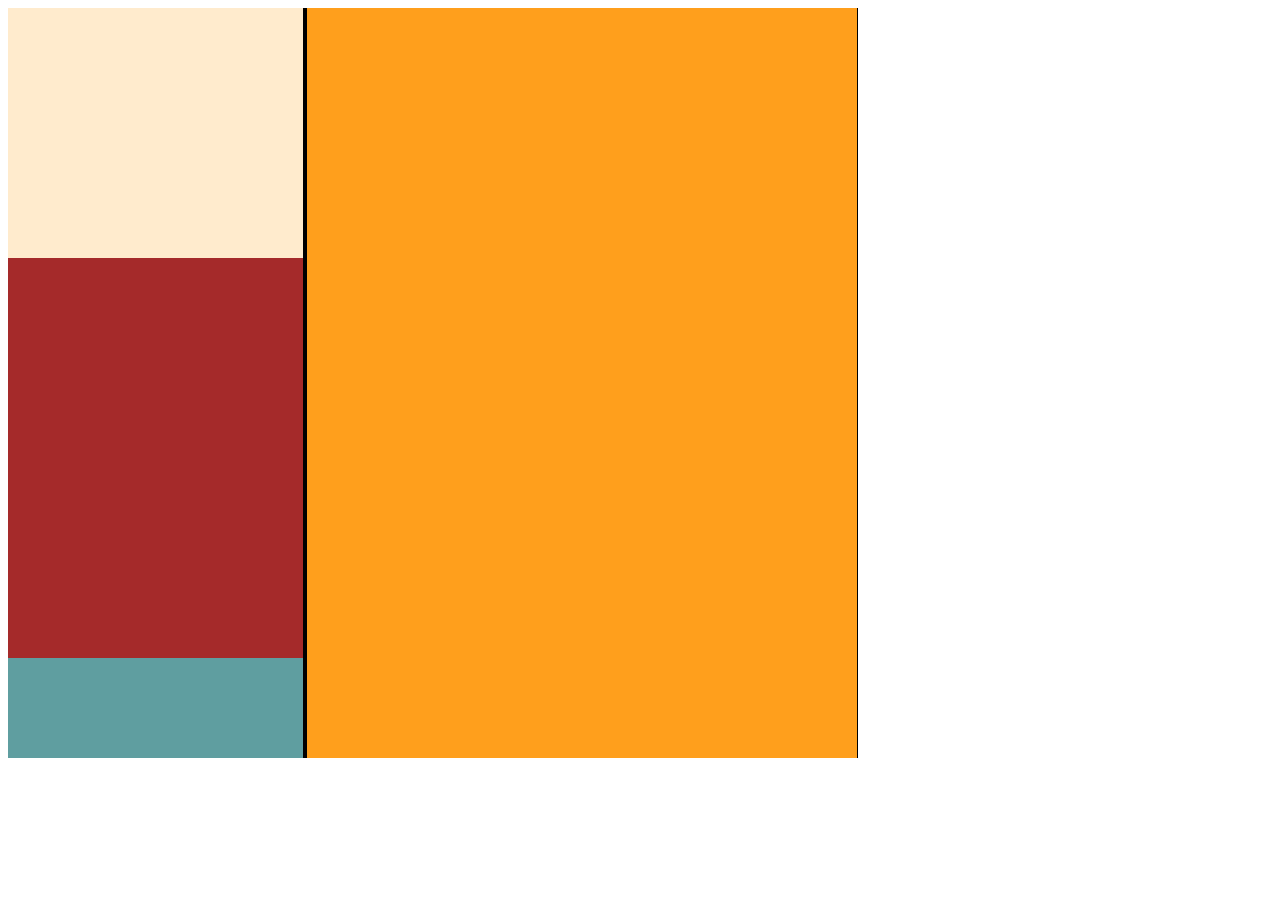
==== index.html @ 77fae5c0 "agregando las primeras cajas" ====
<!DOCTYPE html>
<html lang="es">
<head>
    <meta charset="UTF-8">
    <meta http-equiv="X-UA-Compatible" content="IE=edge">
    <meta name="viewport" content="width=device-width, initial-scale=1.0">
    <title>Document</title>
    <link rel="stylesheet" href="./css/index.css">
</head>
<body>
    <div id="contenedor">
        <div id="menu">
            <div id="perfil"></div>
            <div id="opciones"></div>
            <div id="configuracion"></div>
        </div>
        <div id="contenido"></div>
    </div>
</body>
</html>
---- css/index.css ----
#contenedor{
    /* background-color: #F5FF90; */
    background-color: black;
    height: 750px;
    width: 850px;
}

#menu{
    background-color: #D6FFB7;
    height: 750px;
    width: 295px;
    display: inline-block;
}

#contenido{
    background-color: #FF9F1C;
    height: 750px;
    width: 550px;
    display: inline-block;
}

#perfil{
    background-color: blanchedalmond;
    width: 295px;
    height: 250px;
}

#opciones{
    background-color: brown;
    width: 295px;
    height: 400px;
}

#configuracion{
    background-color:cadetblue;
    width: 295px;
    height: 100px;
}
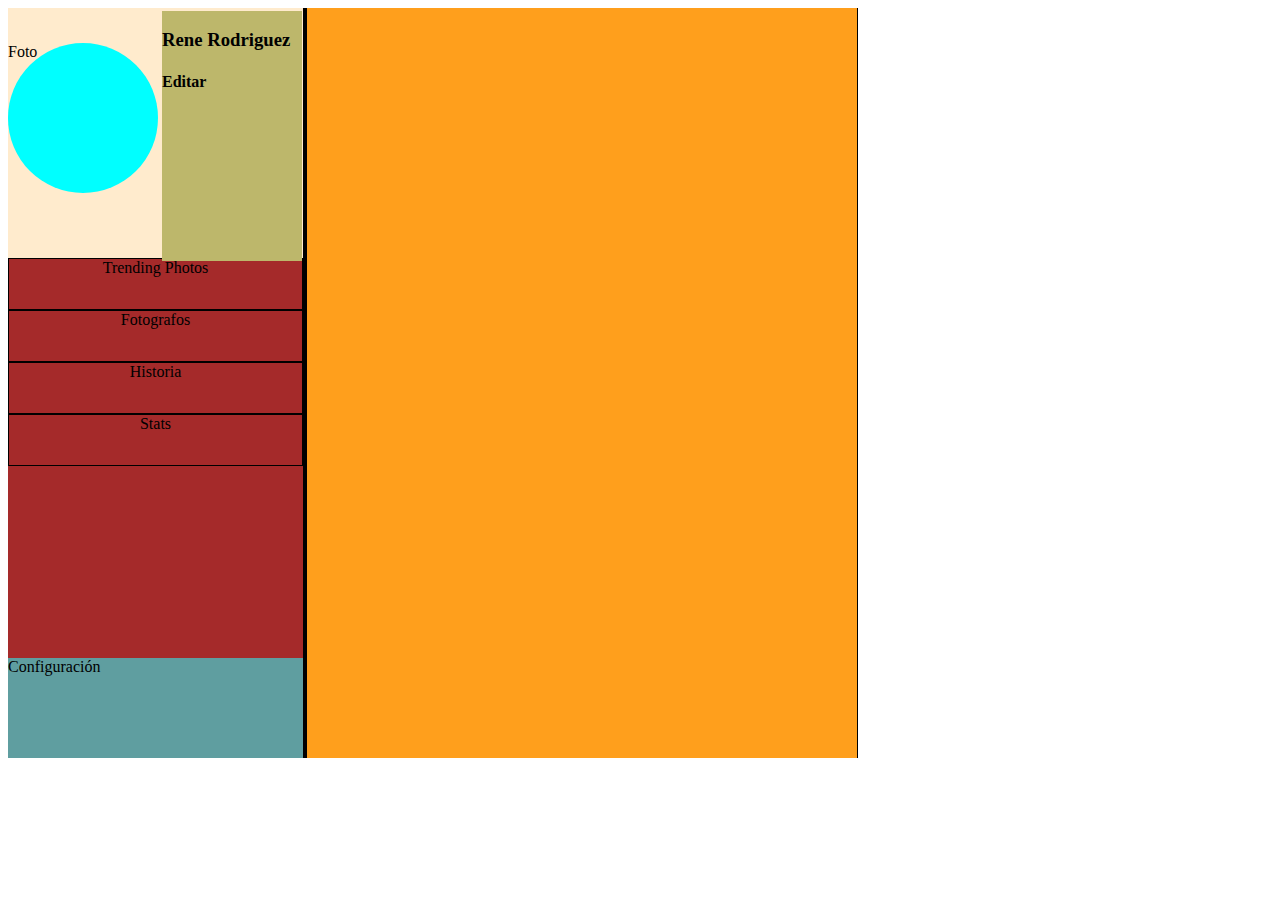
==== commit 409cf47a: "agregando la división del menu" ====
--- a/index.html
+++ b/index.html
@@ -10,11 +10,22 @@
 <body>
     <div id="contenedor">
         <div id="menu">
-            <div id="perfil"></div>
-            <div id="opciones"></div>
-            <div id="configuracion"></div>
+            <div id="perfil">
+                <div id="foto">Foto</div>
+                <div id="datos-usuario">
+                    <h3>Rene Rodriguez</h3>
+                    <h4>Editar</h4>
+                </div>
+            </div>
+            <div id="opciones">
+                <div class="opcion">Trending Photos</div>
+                <div class="opcion">Fotografos</div>
+                <div class="opcion">Historia</div>
+                <div class="opcion">Stats</div>
+            </div>
+            <div id="configuracion">Configuración</div>
         </div>
         <div id="contenido"></div>
     </div>
 </body>
-</html>+</html>
--- a/css/index.css
+++ b/css/index.css
@@ -10,6 +10,8 @@
     height: 750px;
     width: 295px;
     display: inline-block;
+    vertical-align: top;
+    
 }
 
 #contenido{
@@ -17,6 +19,7 @@
     height: 750px;
     width: 550px;
     display: inline-block;
+    vertical-align: top;
 }
 
 #perfil{
@@ -36,3 +39,30 @@
     width: 295px;
     height: 100px;
 }
+
+#foto{
+    background-color: aqua;
+    width: 150px;
+    height: 150px;
+    display: inline-block;
+    vertical-align: middle;
+    border-radius: 50%;
+    position: relative;
+    top: 35px;
+    /* right: 15px;
+    left: 15px;
+    bottom: 0px; */
+}
+
+#datos-usuario{
+    background-color:darkkhaki;
+    width: 140px;
+    height: 250px;
+    display: inline-block;
+}
+
+.opcion{
+    height: 50px;
+    text-align: center;
+    border: 1px solid black;
+}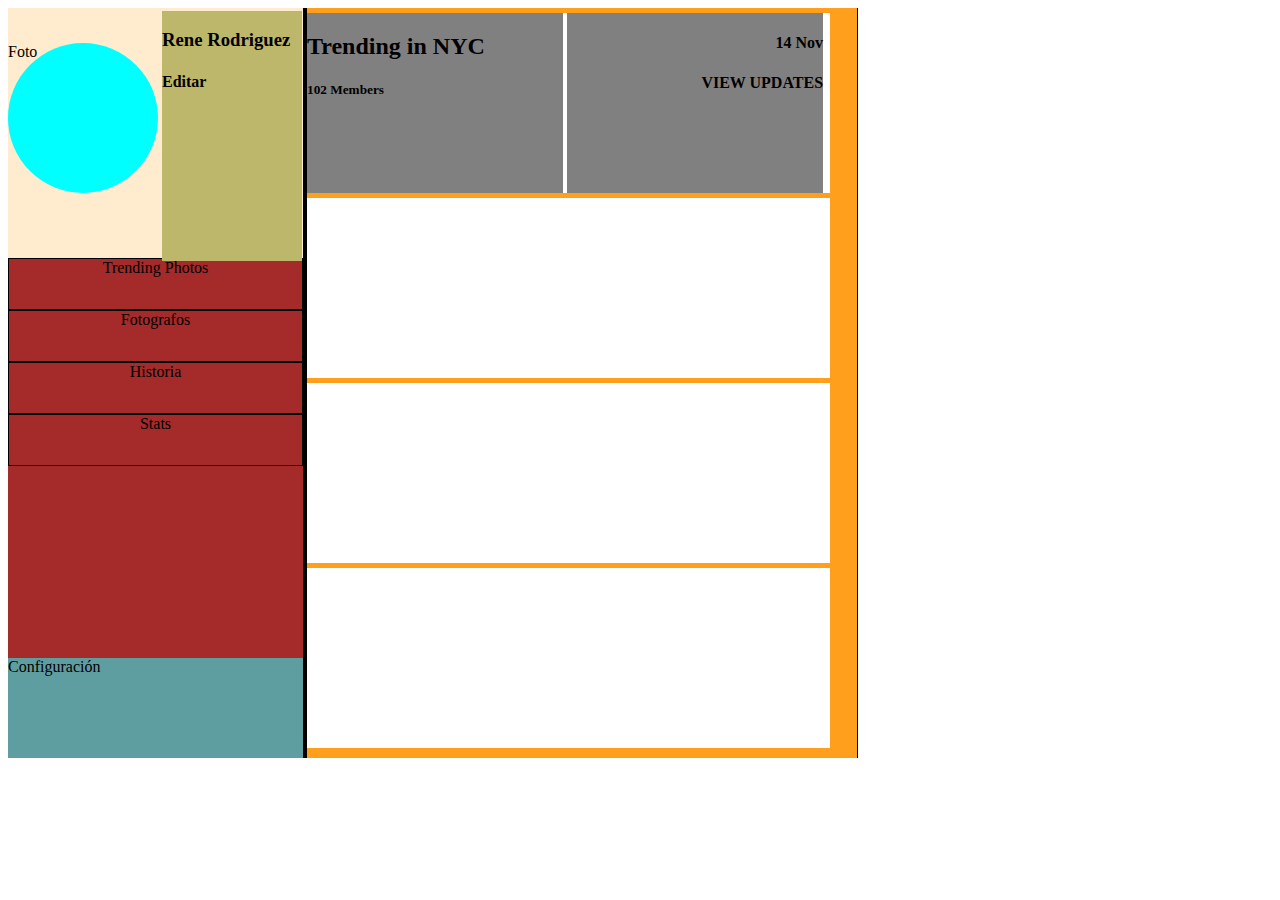
==== commit 2a2e551f: "agregando cambios en el contenido" ====
--- a/index.html
+++ b/index.html
@@ -25,7 +25,21 @@
             </div>
             <div id="configuracion">Configuración</div>
         </div>
-        <div id="contenido"></div>
+        <div id="contenido">
+            <div class="filas">
+                <div class="separadores">
+                    <h2>Trending in NYC</h2>
+                    <h5>102 Members</h5>
+                </div>
+                <div class="separadores">
+                    <h4>14 Nov</h4>
+                    <h4>VIEW UPDATES</h4>
+                </div>
+            </div>
+            <div class="filas"></div>
+            <div class="filas"></div>
+            <div class="filas"></div>
+        </div>
     </div>
 </body>
 </html>
--- a/css/index.css
+++ b/css/index.css
@@ -65,4 +65,23 @@
     height: 50px;
     text-align: center;
     border: 1px solid black;
+}
+
+.filas{
+    height: 180px;
+    width: 95%;
+    background-color: white;
+    margin-top: 5px;
+}
+
+.separadores{
+    height: 180px;
+    width: 49%;
+    background-color: gray;
+    display: inline-block;
+    vertical-align: top;
+}
+
+.separadores h4{
+    text-align: right;
 }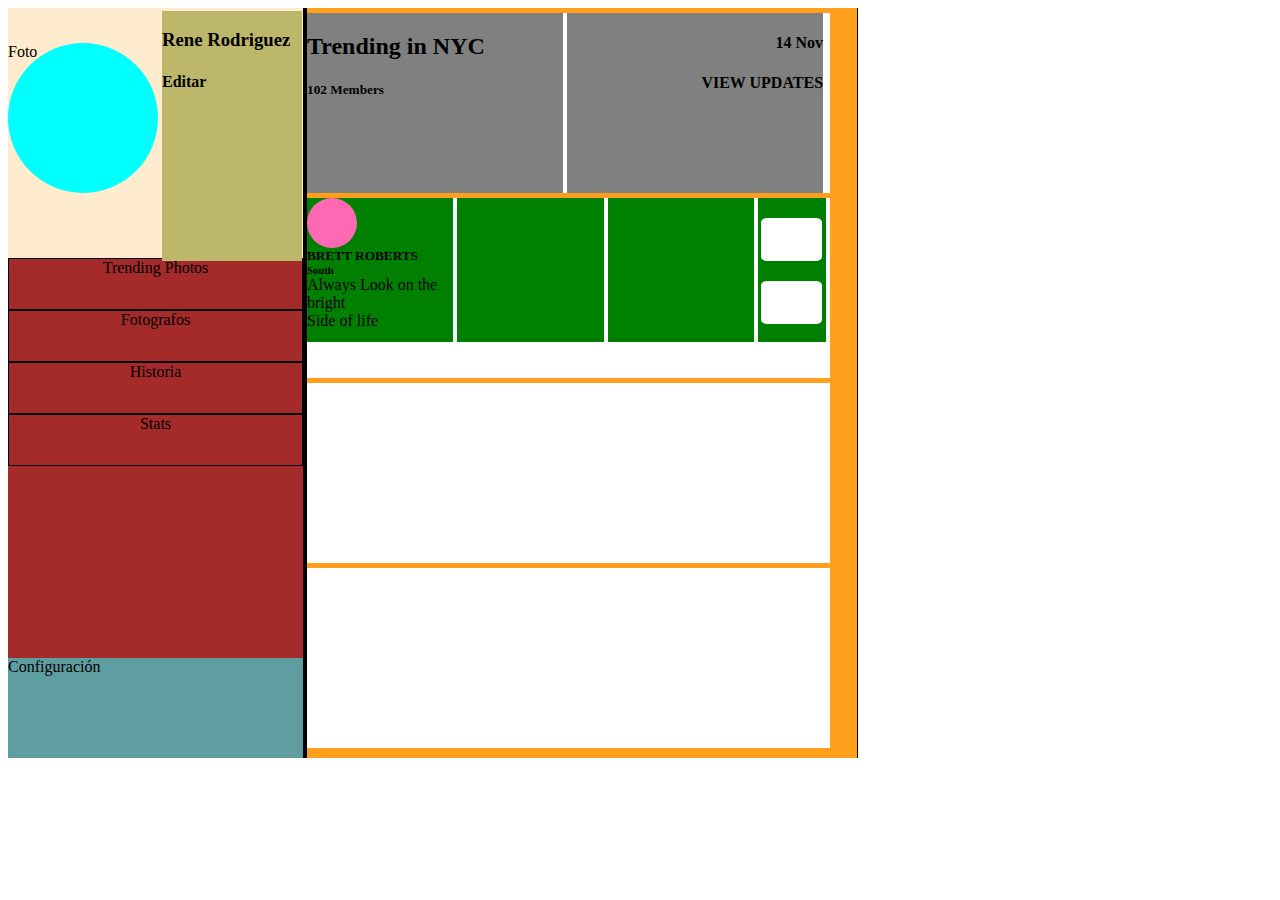
==== commit fbdd7da6: "agregando cajas de la segunda fila" ====
--- a/index.html
+++ b/index.html
@@ -36,7 +36,21 @@
                     <h4>VIEW UPDATES</h4>
                 </div>
             </div>
-            <div class="filas"></div>
+            <div class="filas">
+                <div class="columna">
+                    <div class="foto"></div>
+                    <h5>BRETT ROBERTS</h5>
+                    <h6>South </h6>
+                    <p>Always Look on the bright</p>
+                    <p>Side of life</p>
+                </div>
+                <div class="columna"></div>
+                <div class="columna"></div>
+                <div class="mitad-columna">
+                    <div class="mitad-columna-foto"></div>
+                    <div class="mitad-columna-foto"></div>
+                </div>
+            </div>
             <div class="filas"></div>
             <div class="filas"></div>
         </div>
--- a/css/index.css
+++ b/css/index.css
@@ -84,4 +84,40 @@
 
 .separadores h4{
     text-align: right;
+}
+
+.columna{
+    width: 28%;
+    height: 80%;
+    background-color: green;
+    display: inline-block;
+    margin: 0;
+    vertical-align: top;
+}
+
+.columna h5, .columna h6, .columna p{
+    margin: 0;
+}
+
+.foto{
+    width: 50px;
+    height: 50px;
+    background-color: hotpink;
+    border-radius: 50%;
+}
+.mitad-columna{
+    width: 13%;
+    height: 80%;
+    background-color: green;
+    display: inline-block;
+    margin: 0;
+}
+
+.mitad-columna-foto{
+    margin: 0 auto;
+    width: 90%;
+    height: 30%;
+    margin-top: 20px;
+    background-color: white;
+    border-radius: 10%;
 }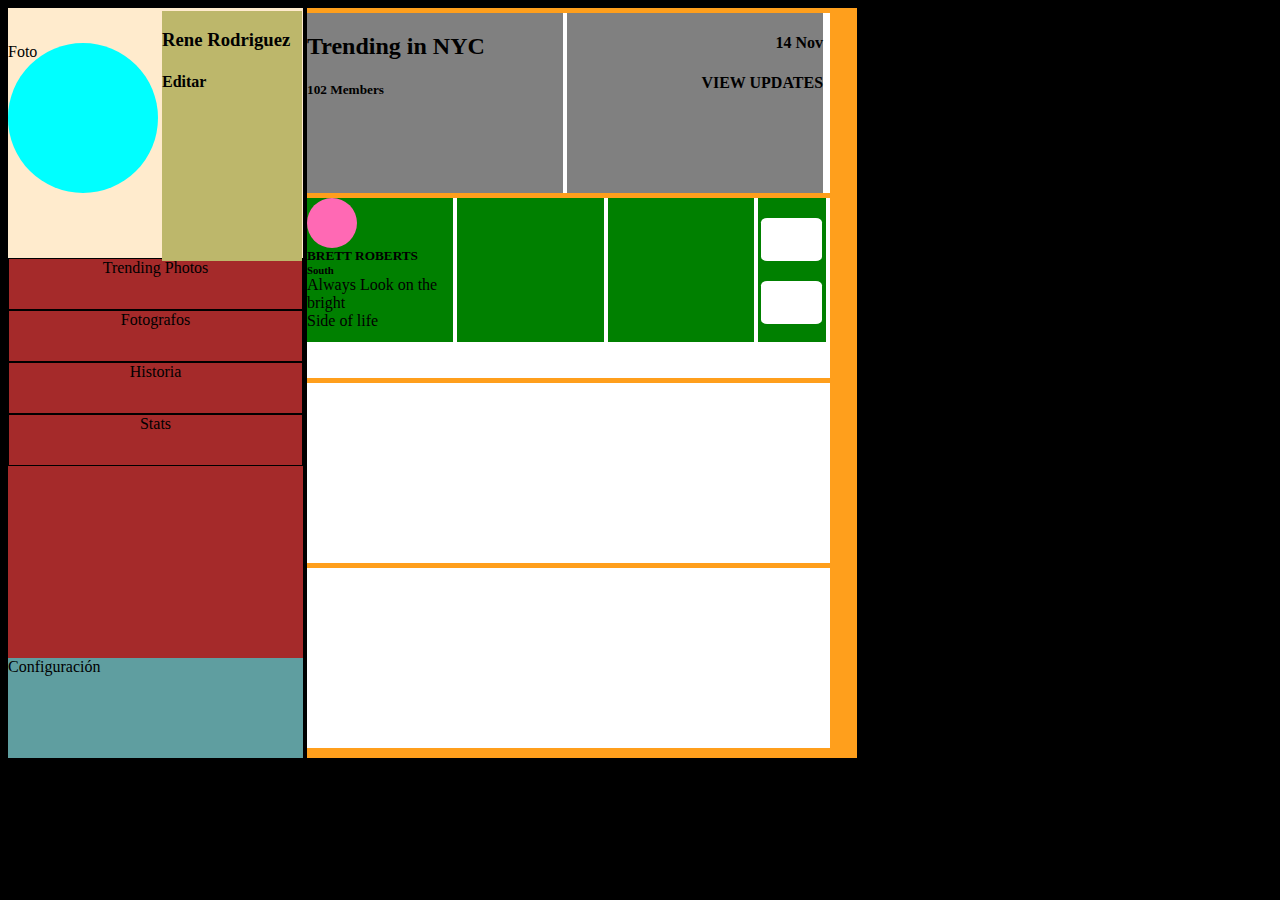
==== commit 45024e6f: "agregando media queries" ====
--- a/index.html
+++ b/index.html
@@ -8,7 +8,7 @@
     <link rel="stylesheet" href="./css/index.css">
 </head>
 <body>
-    <div id="contenedor">
+    <div id="contenedor" class="responsivo">
         <div id="menu">
             <div id="perfil">
                 <div id="foto">Foto</div>
--- a/css/index.css
+++ b/css/index.css
@@ -120,4 +120,39 @@
     margin-top: 20px;
     background-color: white;
     border-radius: 10%;
-}+}
+
+ /* Extra small devices (phones, 600px and down) */
+ @media only screen and (max-width: 600px) {
+    body{
+        background-color: hotpink;
+    }
+ }
+
+ /* Small devices (portrait tablets and large phones, 600px and up) */
+ @media only screen and (min-width: 600px) {
+    body{
+        background-color: khaki;
+    }
+ }
+ 
+ /* Medium devices (landscape tablets, 768px and up) */
+ @media only screen and (min-width: 768px) {
+    body{
+        background-color: indigo;
+    }
+ }
+ 
+ /* Large devices (laptops/desktops, 992px and up) */
+ @media only screen and (min-width: 992px) {
+    body{
+        background-color: lightgreen;
+    }
+ }
+ 
+ /* Extra large devices (large laptops and desktops, 1200px and up) */
+ @media only screen and (min-width: 1200px) {
+    body{
+        background-color: black;
+    }
+ } 